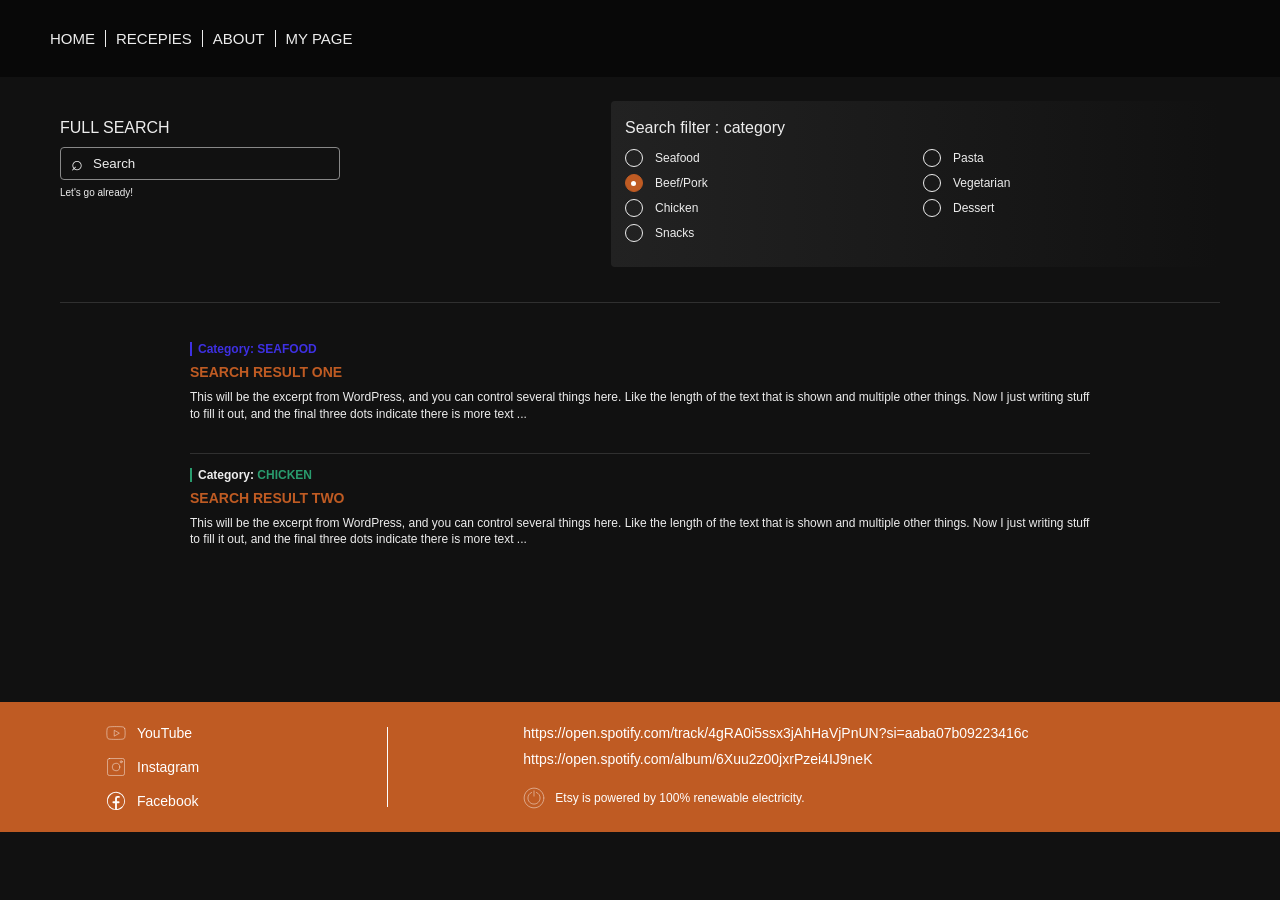
==== aboutpage/about.html @ e28f1b0d "first commit" ====
<!DOCTYPE html>
<html lang="en">
<head>
    <meta charset="UTF-8">
    <meta name="viewport" content="width=device-width, initial-scale=1.0">
    <title>Full Search</title>
    <link rel="stylesheet" href="/aboutpage/about.css">
</head>
<body>


    <div class="container">

        <!-- Navbar -->
        <nav class="navigation">
            <div class="menu-container">
                <ul>
                    <li><a href="/homepage/homePage.html">HOME</a></li>
                    <li><a href="/recepiespage/recepies.html">RECEPIES</a></li>
                    <li><a href="/aboutpage/about.html">ABOUT</a></li>
                    <li><a href="/mypage/mypage.html">MY PAGE</a></li>
                </ul>
            </div>
        </nav>

        <!-- Search and category filters -->
        <main>

            <section class="search-section">

                <div class="search-box">
                    <h2>FULL SEARCH</h2>

                    <div class="search-input-box">
                        <span>⌕</span>
                        <input  placeholder="Search">
                    </div>

                    <p>Let's go already!</p>
                </div>

                <div class="filters">
                    <h3>Search filter : category</h3>

                    <div class="categories">

                        <div>
                            <label>
                                <input type="radio" name="category">
                                Seafood
                            </label>

                            <label>
                                <input type="radio" name="category" checked>
                                Beef/Pork
                            </label>

                            <label>
                                <input type="radio" name="category">
                                Chicken
                            </label>

                            <label>
                                <input type="radio" name="category">
                                Snacks
                            </label>
                        </div>

                        <div>
                            <label>
                                <input type="radio" name="category">
                                Pasta
                            </label>

                            <label>
                                <input type="radio" name="category">
                                Vegetarian
                            </label>

                            <label>
                                <input type="radio" name="category">
                                Dessert
                            </label>
                        </div>

                    </div>
                </div>

            </section>

            <!-- Search results -->
            <section class="results">

                <article class="result">
                    <p class="category" data-category="seafood">
                        Category: <span>SEAFOOD</span>
                    </p>

                    <h3>SEARCH RESULT ONE</h3>

                    <p>
                        This will be the excerpt from WordPress, and you can
                        control several things here. Like the length of the text
                        that is shown and multiple other things. Now I just
                        writing stuff to fill it out, and the final three dots
                        indicate there is more text ...
                    </p>
                </article>

                <article class="result">
                    <p class="category" data-category="chicken">
                        Category: <span>CHICKEN</span>
                    </p>

                    <h3>SEARCH RESULT TWO</h3>

                    <p>
                        This will be the excerpt from WordPress, and you can
                        control several things here. Like the length of the text
                        that is shown and multiple other things. Now I just
                        writing stuff to fill it out, and the final three dots
                        indicate there is more text ...
                    </p>
                </article>

            </section>

        </main>

       <div class="footer">
        <div class="footer-container">
            <!--  Socials -->
            <div class="footer-col-socials">
                <a href="#">
                    <svg xmlns="http://www.w3.org/2000/svg" width="1em" height="1em" viewBox="0 0 48 48">
	<path d="M0 0h48v48H0z" fill="none" />
	<path fill="none" stroke="currentColor" stroke-linecap="round" stroke-linejoin="round" d="M43.112 14.394a5 5 0 0 0-3.533-3.533c-2.314-.894-24.732-1.332-31.236.025A5 5 0 0 0 4.81 14.42c-1.045 4.583-1.124 14.491.026 19.177a5 5 0 0 0 3.533 3.533c4.583 1.055 26.371 1.203 31.236 0a5 5 0 0 0 3.533-3.533c1.114-4.993 1.193-14.287-.026-19.203" />
	<path fill="none" stroke="currentColor" stroke-linecap="round" stroke-linejoin="round" d="M30.567 23.995L20.12 18.004v11.982Z" />
</svg>
                YouTube
                </a>
                <a href="#">
                    <svg xmlns="http://www.w3.org/2000/svg" width="1em" height="1em" viewBox="0 0 48 48">
	<path d="M0 0h48v48H0z" fill="none" />
	<rect width="37" height="37" x="5.5" y="5.5" fill="none" stroke="currentColor" stroke-linecap="round" stroke-linejoin="round" rx="4" ry="4" />
	<circle cx="35.35" cy="12.65" r="2.25" fill="none" stroke="currentColor" stroke-linecap="round" stroke-linejoin="round" />
	<circle cx="24" cy="24" r="8.25" fill="none" stroke="currentColor" stroke-linecap="round" stroke-linejoin="round" />
</svg>
                Instagram
                </a>
                <a href="#">
                    <svg xmlns="http://www.w3.org/2000/svg" width="1em" height="1em" viewBox="0 0 24 24">
	<path d="M0 0h24v24H0z" fill="none" />
	<path fill="currentColor" d="M19.02 4.975A9.93 9.93 0 0 0 2.07 12A9.935 9.935 0 0 0 12 21.935a10 10 0 0 0 3.8-.75a10.2 10.2 0 0 0 3.22-2.16a9.934 9.934 0 0 0 0-14.05m-.7 13.34a8.92 8.92 0 0 1-5.32 2.57v-6.56h1.88a1 1 0 0 0 0-2H13v-2.74a1 1 0 0 1 1-1h1.2a1 1 0 0 0 0-2h-1.7a2.5 2.5 0 0 0-2.5 2.5v3.24H9.13a1 1 0 1 0 0 2H11v6.56a8.919 8.919 0 1 1 9.26-5.47a9.1 9.1 0 0 1-1.94 2.9" />
</svg>
                Facebook
                </a>
            </div>

            <!-- Border -->
            <div class="footer-divider"></div>

            <!-- SpotifyEtsy -->
            <div class="footer-col-right">
                <div class="footer-spotify-links">
                    <a href="#">https://open.spotify.com/track/4gRA0i5ssx3jAhHaVjPnUN?si=aaba07b09223416c</a>
                    <a href="#">https://open.spotify.com/album/6Xuu2z00jxrPzei4IJ9neK</a>
                </div>
                <div class="footer-etsy">
                    <svg xmlns="http://www.w3.org/2000/svg" width="1em" height="1em" viewBox="0 0 48 48">
	                <path d="M0 0h48v48H0z" fill="none" />
	                <path fill="none" stroke="currentColor" stroke-linecap="round" stroke-linejoin="round" d="M24 8.408V19.81m5.255-7.944A13.22 13.22 0 0 1 37.223 24c0 7.303-5.92 13.223-13.223 13.223S10.777 31.303 10.777 24c0-5.27 3.129-10.037 7.964-12.133M45.5 24c0 11.874-9.626 21.5-21.5 21.5S2.5 35.874 2.5 24S12.126 2.5 24 2.5S45.5 12.126 45.5 24" />
                    </svg>

                    <span>Etsy is powered by 100% renewable electricity.</span>
                </div>
            </div>
        </div>
    </div>

    </div>

</body>
</html>
---- aboutpage/about.css ----
:root {
    --width-full: 100%;
    --width-12col: 1200px;
    --grid-gap: 10px;
    --padding-default: 20px;

    --background-color-navigation: #00000088;
    --background-color-light: #ededed;
    --background-color-dark: #111111;
    --primary-color: #bf5b23;
    --color-light: #ededed;
    --color-dark: #373737;
    --color-white: #ffffff;

    --category-seafood: #3e30e2;
    --category-chicken: #299c6e;
}

/* General settings */
* {
    margin: 0;
    padding: 0;
    box-sizing: border-box;
}

body {
    width: var(--width-full);
    font-family: 'Roboto', sans-serif;
    background-color: var(--background-color-dark);
    color: var(--color-light);
    font-size: 12px;
}

.container {
    width: var(--width-full);
}

/* Navbar */
.navigation {
    width: var(--width-full);
    min-height: 60px;
    background-color: var(--background-color-navigation);
    display: flex;
    justify-content: center;
    align-items: center;
    padding: 30px;
}

.menu-container {
    width: var(--width-12col);
}

.menu-container ul {
    display: flex;
    list-style: none;
}

.menu-container a {
    color: var(--color-light);
    text-decoration: none;
    padding: 0 10px;
    border-right: 1px solid var(--color-light);
    font-size: 15px;
}

.menu-container li:last-child a {
    border: none;
}

.menu-container a:hover {
    color: var(--primary-color);
}

/* Search and filters */
main {
    max-width: var(--width-12col);
    margin: 0 auto;
    padding: 24px 20px;
}

.search-section {
    display: grid;
    grid-template-columns: 1fr 1.4fr;
    gap: 10%;
    padding-bottom: 35px;
    border-bottom: 1px solid #303030;
}

.search-box h2 {
    font-size: 16px;
    font-weight: 400;
    margin: 18px 0 10px;
}

.search-input-box {
    display: flex;
    align-items: center;
    gap: 10px;
    max-width: 280px;
    border: 1px solid #888;
    border-radius: 4px;
    padding: 0 10px;
}

.search-input-box span {
    font-size: 20px;
}

.search-input-box input {
    width: 100%;
    min-width: 0;
    padding: 8px 0;
    border: none;
    outline: none;
    background: transparent;
    color: var(--color-light);
    font-family: inherit;
}

.search-input-box input::placeholder {
    color: var(--color-light);
}

.search-box > p {
    font-size: 10px;
    margin-top: 7px;
}

/* Category filter box */
.filters {
    background: linear-gradient(to right, #222, #111);
    padding: 18px 14px;
    border-radius: 4px;
}

.filters h3 {
    font-size: 16px;
    font-weight: 400;
    margin-bottom: 12px;
}

.categories {
    display: grid;
    grid-template-columns: 1fr 1fr;
    gap: 15px;
}

.categories label {
    display: flex;
    align-items: center;
    gap: 12px;
    margin-bottom: 7px;
    cursor: pointer;
}

/* Custom radio buttons */
.categories input {
    appearance: none;
    -webkit-appearance: none;
    width: 18px;
    height: 18px;
    flex-shrink: 0;
    border: 1.5px solid #ededed;
    border-radius: 50%;
    background: transparent;
    display: grid;
    place-items: center;
    cursor: pointer;
}

/* Orange circle with a small white center */
.categories input:checked {
    background-color: var(--primary-color);
    border-color: var(--primary-color);
}

.categories input:checked::after {
    content: "";
    width: 5px;
    height: 5px;
    background-color: white;
    border-radius: 50%;
}

/* Search results */
.results {
    max-width: 900px;
    margin: 25px auto 0;
}

.result {
    padding: 14px 0 30px;
    border-bottom: 1px solid #303030;
}

.result:last-child {
    border-bottom: none;
}

.result .category {
    border-left: 2px solid;
    padding-left: 6px;
    font-weight: 700;
    margin-bottom: 8px;
}

/* Category colors */
.result [data-category="seafood"],
.result[data-category="seafood"] {
    color: var(--category-seafood);
}

.category[data-category="seafood"] {
    border-color: var(--category-seafood);
}

.category[data-category="chicken"] {
    border-color: var(--category-chicken);
}

.category[data-category="chicken"] span {
    color: var(--category-chicken);
}

.category[data-category="seafood"] span {
    color: var(--category-seafood);
}

.result h3 {
    color: var(--primary-color);
    font-size: 14px;
    margin-bottom: 9px;
}

.result > p:last-child {
    line-height: 1.4;
}

/* Footer start */
.footer {
    width: var(--width-full);
    background-color: var(--primary-color);
    padding: 20px 0;
    color: var(--color-white);
    margin-top: 100px;
    
}

.footer-container {
    width: var(--width-12col);
    margin: 0 auto;
    display: grid;
    grid-template-columns: repeat(12, 1fr);
    gap: var(--grid-gap);
    align-items: center;
    
}

.footer-col-socials {
    grid-column: span 3;
    display: flex;
    flex-direction: column;
    gap: 12px;
    margin-left: 65px;
}

.footer-col-links {
    grid-column: span 2;
    display: flex;
    flex-direction: column;
    gap: 12px;
    margin-left: 30px;
}   

.footer-divider {
    grid-column: span 1;
    border-left: 1px solid;
    height: 80px;
    margin: 0 auto;
}

.footer-col-right {
    grid-column: span 6;
    display: flex;
    flex-direction: column;
    gap: 20px;
    padding-left: 80px;
}



.footer-spotify-links {
    display: flex;
    flex-direction: column;
    gap: 10px;
}

.footer-spotify-links a {
    font-size: 12px;
    word-break: break-all;
}

.footer-etsy {
    font-size: 12px;
    display: flex;
    align-items: center;
    gap: 8px;
}
.footer a {
    color: var(--color-white);
    text-decoration: none;
    font-size: 14px;
    transition: 0.3s;
}
.footer a:hover {
    color: var(--background-color-dark);
}

/* Фікс розміру іконок у футері */
.footer svg {
    width: 22px;
    height: 22px;
    flex-shrink: 0; /* Запобігає сплющенню іконки */
}

.footer-col-socials a,
.footer-etsy {
    display: flex;
    align-items: center;
    gap: 10px; /* Відстань між іконкою та текстом */
}
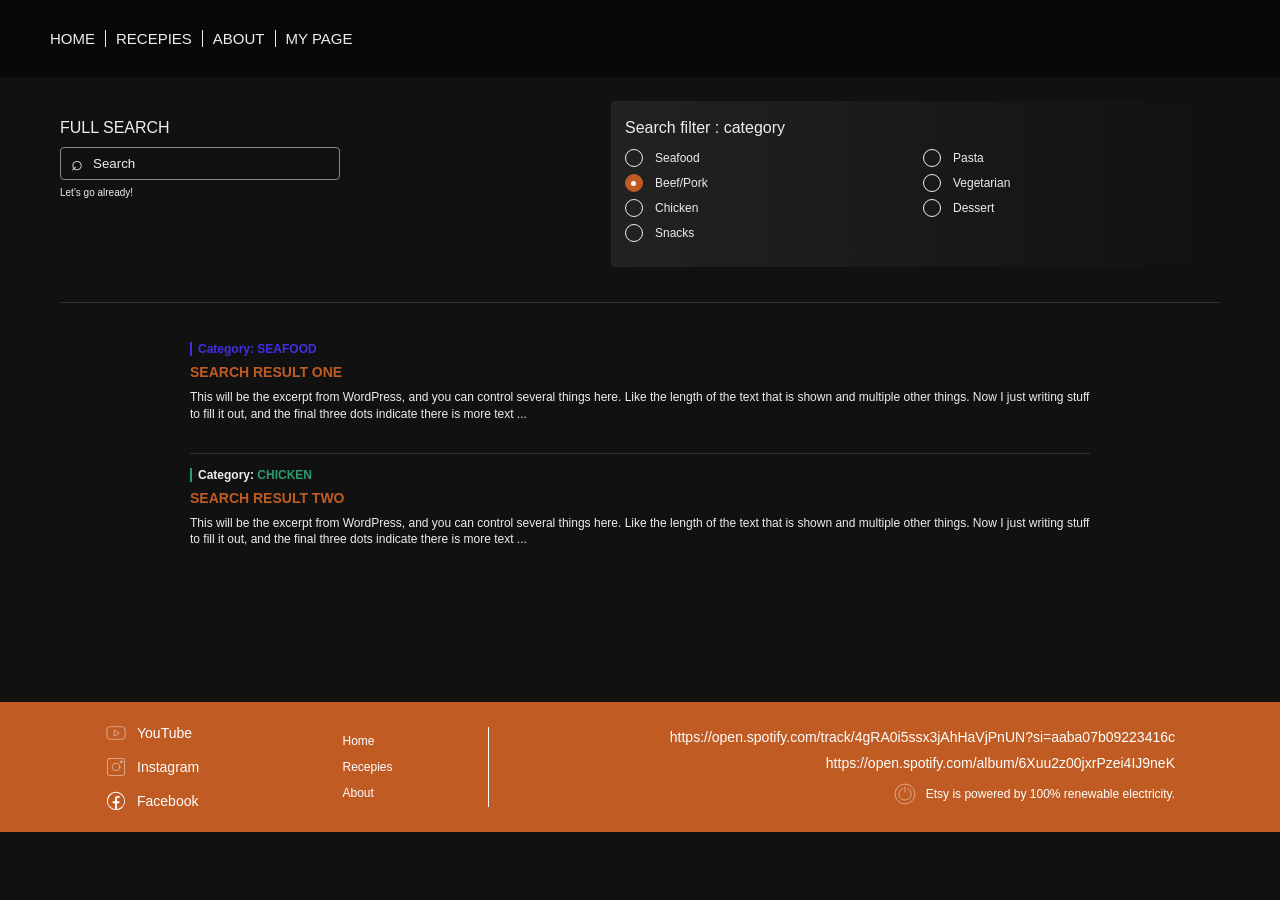
==== commit d05511f6: "Recepie Page" ====
--- a/aboutpage/about.html
+++ b/aboutpage/about.html
@@ -157,6 +157,14 @@
                 </a>
             </div>
 
+
+
+            <div class="words">
+                <p>Home</p>
+                <p>Recepies</p>
+                <p>About</p>
+            </div>
+
             <!-- Border -->
             <div class="footer-divider"></div>
 
--- a/aboutpage/about.css
+++ b/aboutpage/about.css
@@ -264,13 +264,18 @@
     margin-left: 65px;
 }
 
-.footer-col-links {
-    grid-column: span 2;
+.words{
+    width: 10%;
     display: flex;
     flex-direction: column;
     gap: 12px;
-    margin-left: 30px;
-}   
+    cursor: pointer;
+}
+
+.words p:hover{
+    color: var(--background-color-dark);
+  
+}
 
 .footer-divider {
     grid-column: span 1;
@@ -280,11 +285,11 @@
 }
 
 .footer-col-right {
-    grid-column: span 6;
+   grid-column: span 7;
     display: flex;
     flex-direction: column;
-    gap: 20px;
-    padding-left: 80px;
+    gap: 12px;
+    margin-right:65px;
 }
 
 
@@ -293,6 +298,9 @@
     display: flex;
     flex-direction: column;
     gap: 10px;
+    align-items: flex-end;
+
+
 }
 
 .footer-spotify-links a {
@@ -304,7 +312,9 @@
     font-size: 12px;
     display: flex;
     align-items: center;
+    justify-content: flex-end;
     gap: 8px;
+    text-align: right;
 }
 .footer a {
     color: var(--color-white);
@@ -328,4 +338,4 @@
     display: flex;
     align-items: center;
     gap: 10px; /* Відстань між іконкою та текстом */
-}
+}
